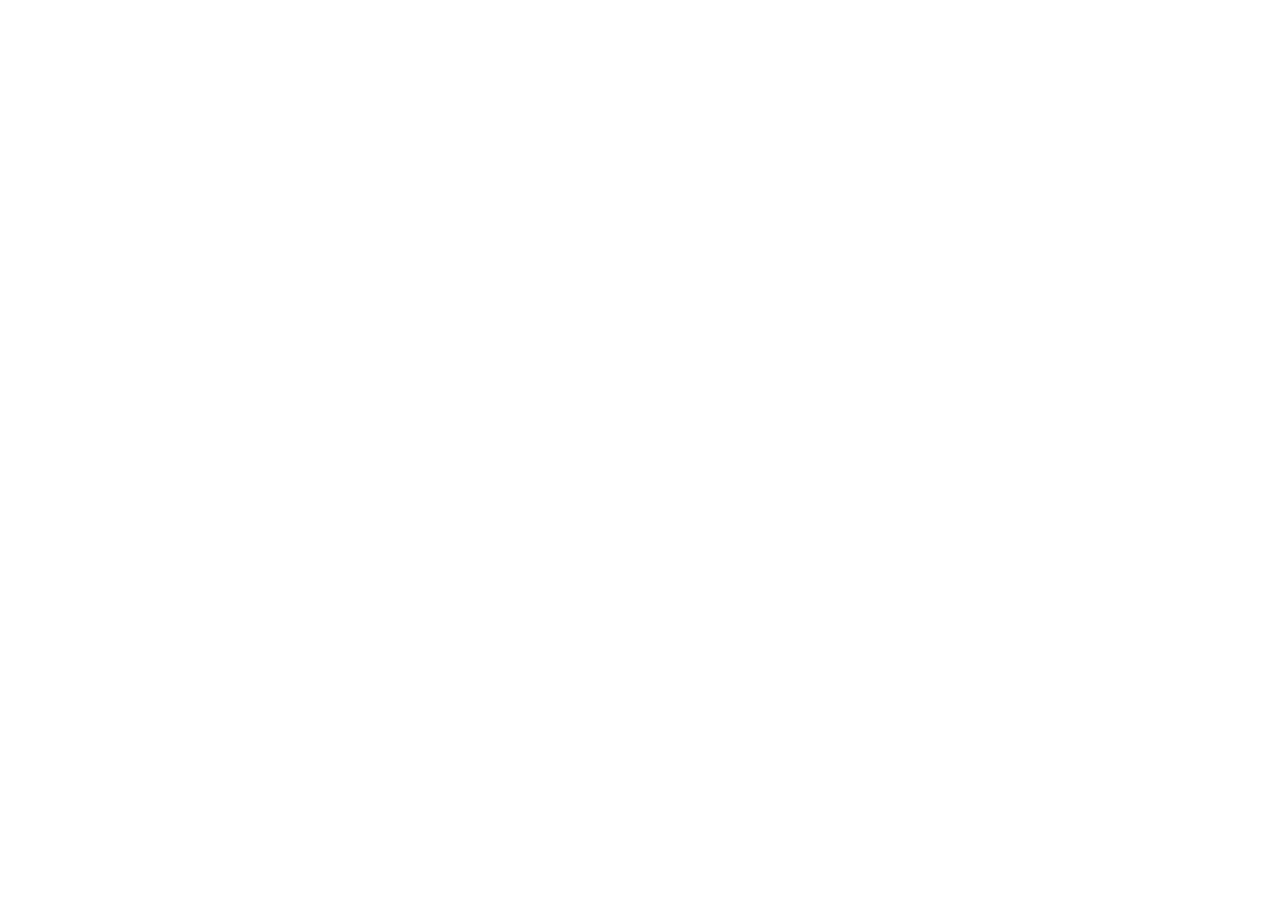
==== index.html @ 1088d027 "Initial commit" ====
<!DOCTYPE html>
<html lang="en">
  <head>
    <meta charset="UTF-8">
    <meta name="viewport" content="width=device-width, initial-scale=1.0">
    <meta http-equiv="X-UA-Compatible" content="ie=edge">
    <title>HTML 5 Boilerplate</title>
    <link rel="stylesheet" href="style.css">
  </head>
  <body>
    <script src="index.js"></script>
  </body>
</html>
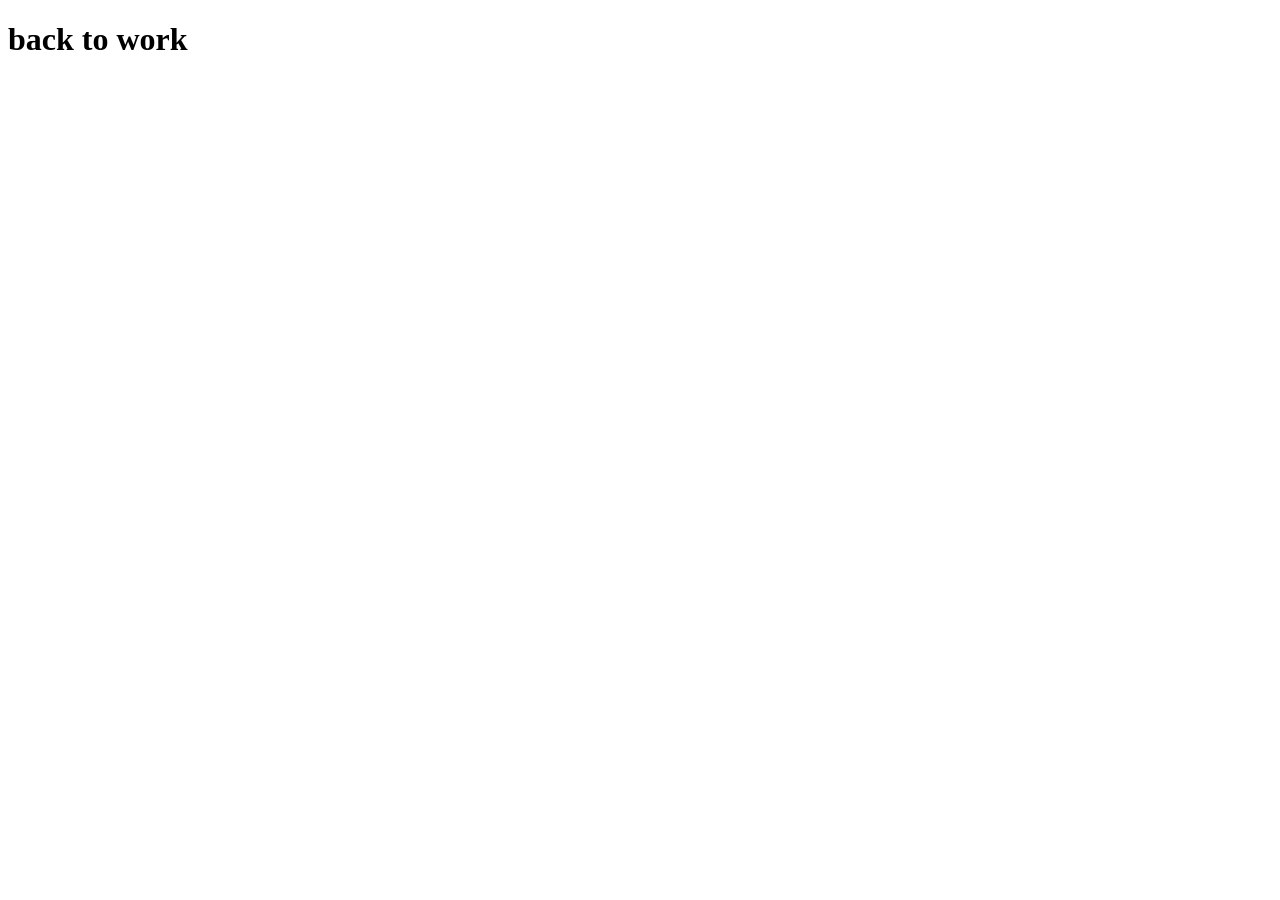
==== commit c12a5a7b: "simplified" ====
--- a/index.html
+++ b/index.html
@@ -4,10 +4,11 @@
     <meta charset="UTF-8">
     <meta name="viewport" content="width=device-width, initial-scale=1.0">
     <meta http-equiv="X-UA-Compatible" content="ie=edge">
-    <title>HTML 5 Boilerplate</title>
+    <title>Creator Mode</title>
     <link rel="stylesheet" href="style.css">
   </head>
   <body>
+    <h1 class="mainText">back to work</h1>
     <script src="index.js"></script>
   </body>
 </html>
